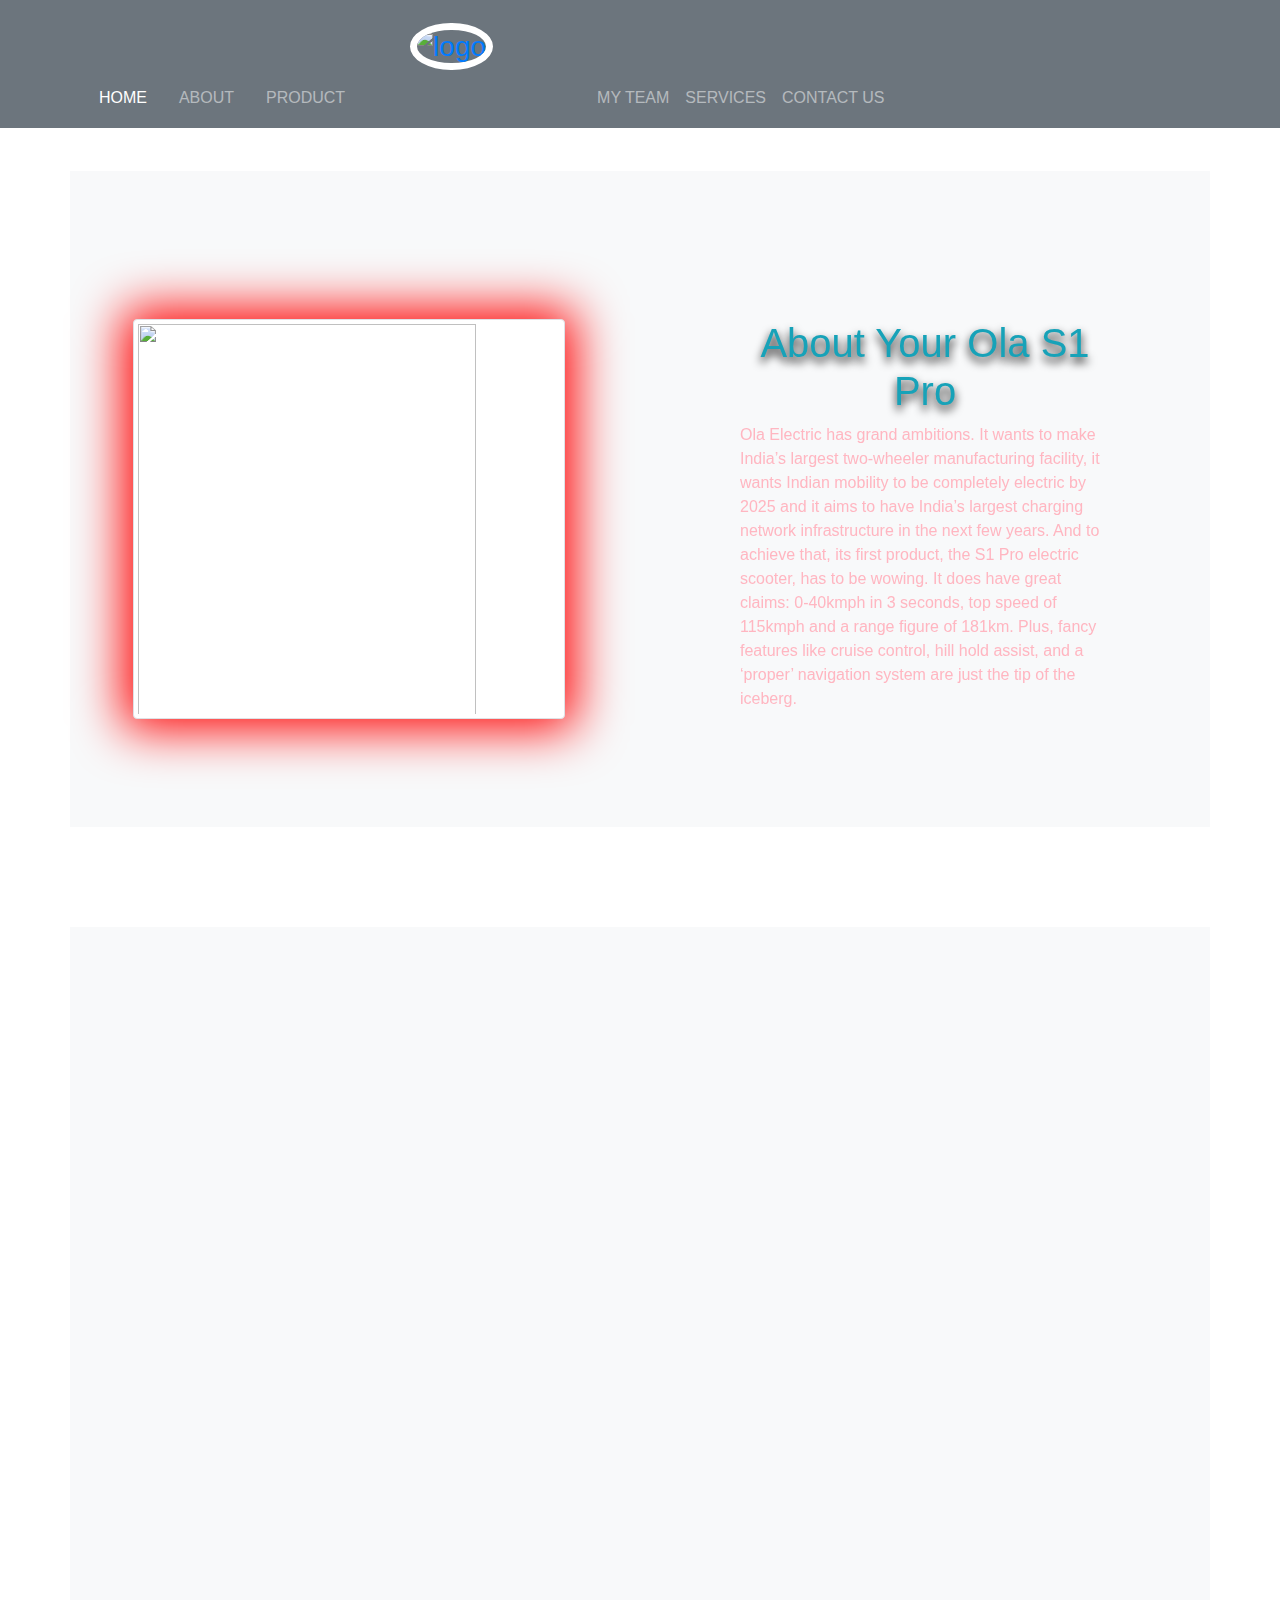
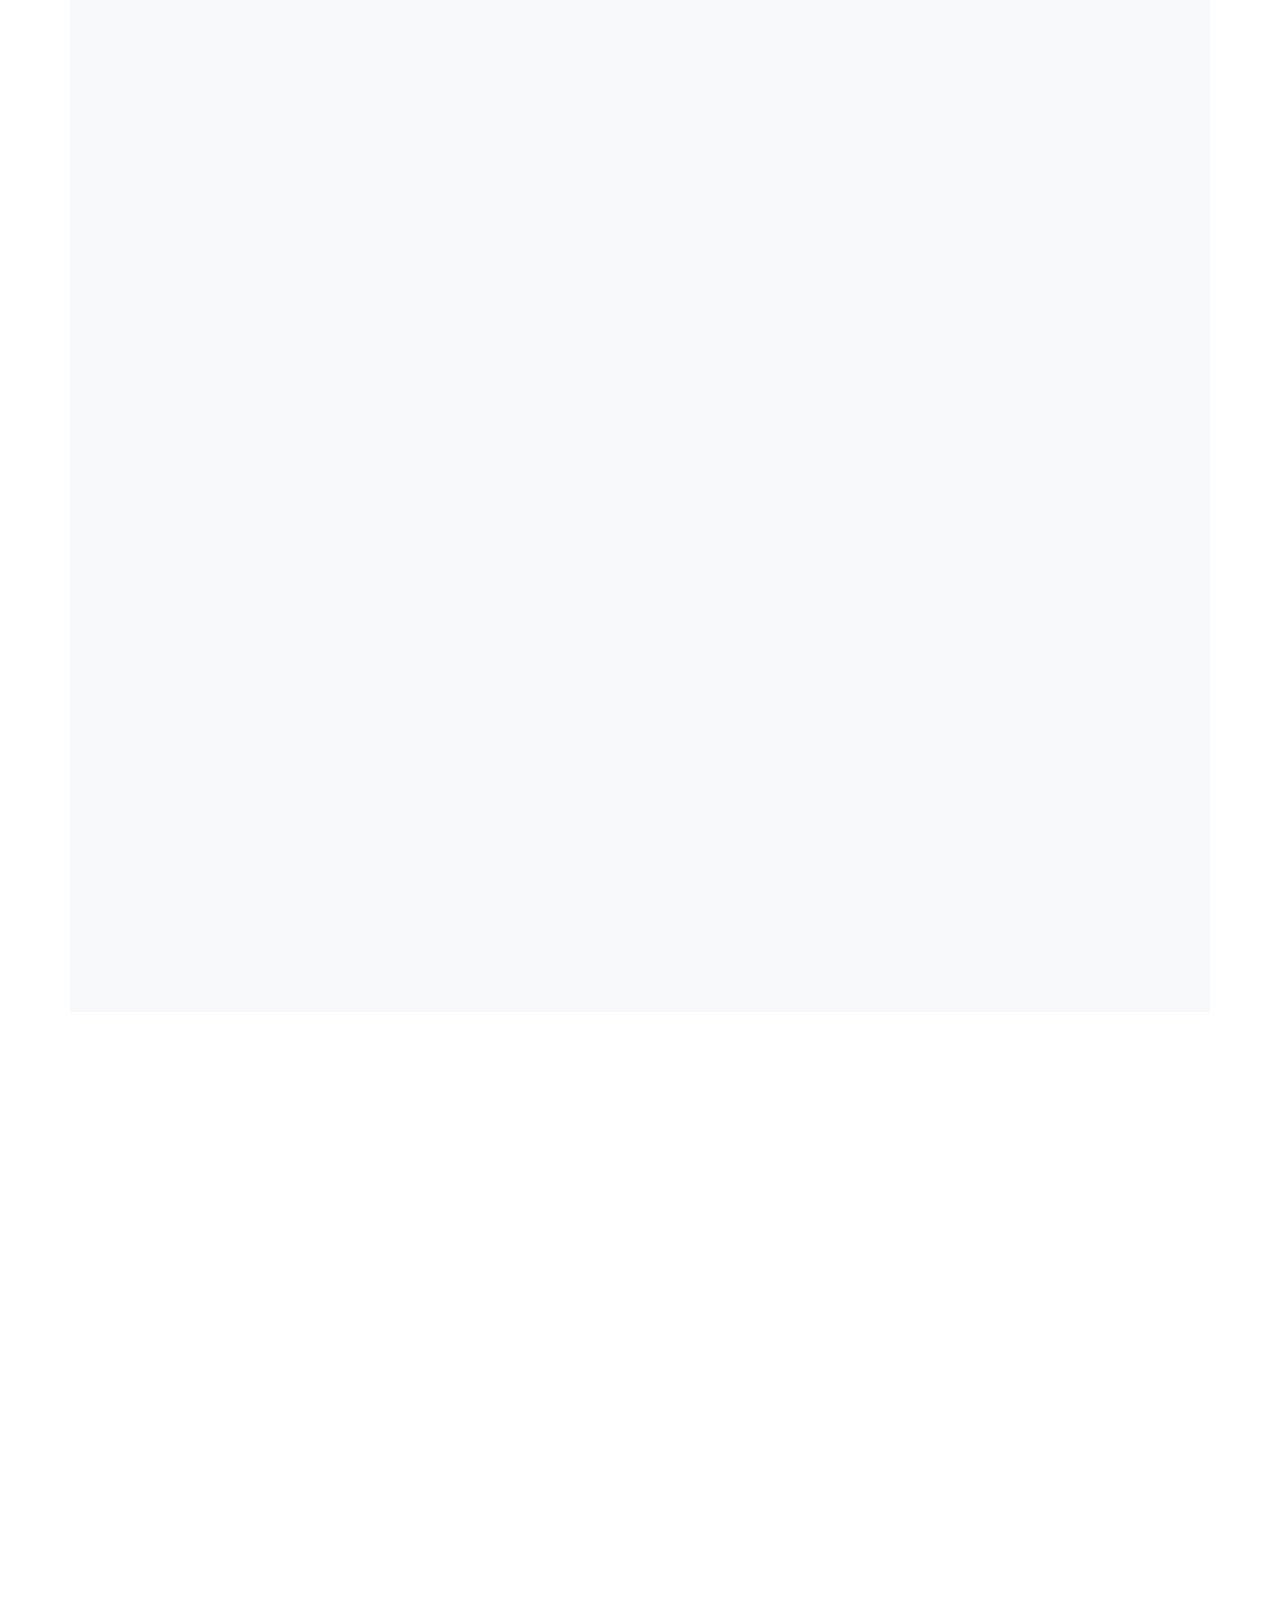
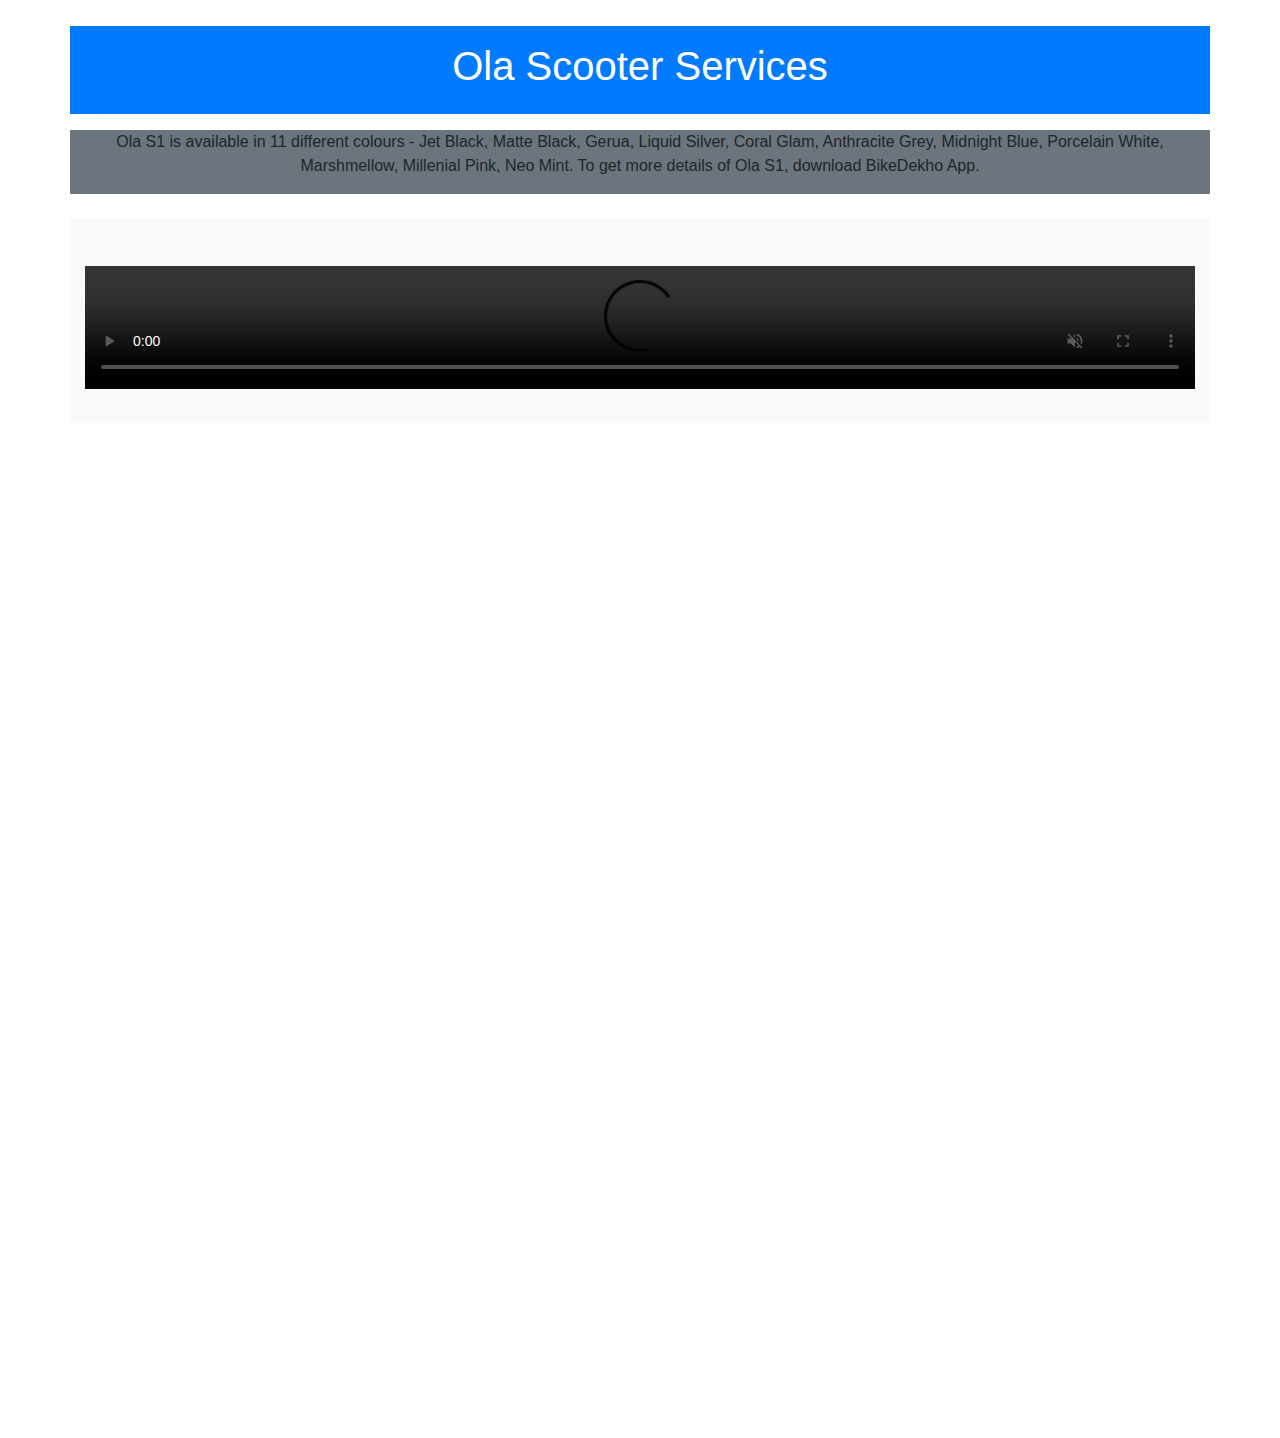
==== index.html @ 455360ea "Ola_Scooter" ====
<!DOCTYPE html>
<html lang="en">
<head>
  <meta charset="UTF-8">
  <meta http-equiv="X-UA-Compatible" content="IE=Edge">
  <meta name="viewport" content="width=device-width, initial-scale=1">

  <title>HTML</title>
  
  <!-- HTML -->
  

  <!-- Custom Styles -->
  <link rel="stylesheet" href="kapse.css">
         <link rel="stylesheet" href="https://cdn.jsdelivr.net/npm/bootstrap@4.6.2/dist/css/bootstrap.min.css">
         <script src="https://cdn.jsdelivr.net/npm/jquery@3.6.3/dist/jquery.slim.min.js"></script>
         <script src="https://cdn.jsdelivr.net/npm/popper.js@1.16.1/dist/umd/popper.min.js"></script>
         <script src="https://cdn.jsdelivr.net/npm/bootstrap@4.6.2/dist/js/bootstrap.bundle.min.js"></script>
  
         <link rel="stylesheet" type="text/css" href="style.css">
         <link rel="stylesheet" href="https://cdnjs.cloudflare.com/ajax/libs/font-awesome/4.7.0/css/font-awesome.min.css">
         <link rel='stylesheet' href='https://unpkg.com/aos@2.3.0/dist/aos.css'>
</head>

<body>
<!-- Navbar start desktop-->
<div class="row">
    <div class="col-md-12 col-12 d-md-block d-none">
    <section name="navbar" >
     
            <nav class="navbar navbar-expand-md bg-secondary navbar-dark fixed-top" data-aos="zoom-out">
              <!-- Brand 
              <a class="navbar-brand" href="home.html">
                <h3 class="text-primary"><a href="home.html"><img src="" alt=""></a></h3>
              </a>

              <!-- Toggler/collapsibe Button -->
              <button class="navbar-toggler" type="button" data-toggle="collapse" data-target="#collapsibleNavbar">
                <span class="navbar-toggler-icon"></span>
              </button>

              <!-- Navbar links -->
              <div class="collapse navbar-collapse" id="collapsibleNavbar">
                <ul class="navbar-nav "style="margin-left: 6%;margin-top:70px;">
                  <li class="nav-item ">
                    <a class="nav-link active" href="home.html">HOME</a>
                  </li>
                  <li class="nav-item ml-3">
                    <a class="nav-link " href="abou.html">ABOUT</a>
                  </li>
                  <li class="nav-item ml-3">
                    <a class="nav-link" href="product.html">PRODUCT</a>
                  </li>
               <!-- Brand -->
               <a class="navbar-brand" href="home.html">
                   <h3 class="text-primary logo_img"><a href="home.html"><img src="https://th.bing.com/th/id/OIP.A3USzWtb6RL1RuPDsQcbygAAAA?pid=ImgDet&rs=1" height="160px;" width="110%;" alt="logo" id="logo"></a></h3>
               </a>
                  <li class="nav-item ml-5">
                    <a class="nav-link ml-5 " href="my_team.html">MY TEAM</a>
                  </li>
                  <li class="nav-item">
                    <a class="nav-link" href="services.html">SERVICES</a>
                  </li>
                  <li class="nav-item">
                    <a class="nav-link" href="contact.html">CONTACT US</a>
                  </li>
                </ul>
                <!--<form class="form-inline " action="/action_page.php">
                    <input class="form-control mr-sm-2" type="text" placeholder="Search">
                    <button class="btn btn-success mt-2 d-block d-md-none" type="submit">Search</button>
                    <button class="btn btn-success d-md-block d-none" type="submit">Search</button>
                  </form>-->
                </div>
            </nav>  
        
    </section>
    </div>
    </div>
<!-- navbar End -->
<!-- Navbar start mobile-->
<div class="row">
    <div class="col-md-12 col-12 d-md-none d-block">
<section name="navbar">
    
    <nav class="navbar navbar-expand-md  navbar-dark bg-primary fixed-top" data-aos="zoom-in">
              
              <a class="navbar-brand" href="home.html">
                 <div class="logo_mobile"><div id="logo_bacg"></div>
                <img src="https://th.bing.com/th/id/OIP.A3USzWtb6RL1RuPDsQcbygAAAA?pid=ImgDet&rs=1" alt="" height="70px" width="150%" style="border-radius: 50%; border: 1px solid white;">
                 </div>
              </a>

        
              <button class="navbar-toggler" type="button" data-toggle="collapse" data-target="#collapsibleNavbar">
                <span class="navbar-toggler-icon"></span>
              </button>

              
              <div class="collapse navbar-collapse" id="collapsibleNavbar">
                <ul class="navbar-nav " style="margin-left: 40%;margin-top:70px; color: red;">
                  <li class="nav-item text-black">
                    <a class="nav-link active text-black" href="home.html">HOME</a>
                  </li>
                  <li class="nav-item">
                    <a class="nav-link " href="abou.html">ABOUT</a>
                  </li>
                  <li class="nav-item">
                    <a class="nav-link" href="product.html">PRODUCT</a>
                  </li>
                  <li class="nav-item">
                    <a class="nav-link" href="my_team.html">MY TEAM</a>
                  </li>
                  <li class="nav-item">
                    <a class="nav-link" href="services.html">SERVICES</a>
                  </li>
                  <li class="nav-item">
                    <a class="nav-link" href="contact.html">CONTACT US</a>
                  </li>
                </ul>
       </div>
    
</section>
</div>
</div>
<!--navbar End -->

<!-- carousel start -->
<div class="row bg-light mt-5">
<div class="col-md-12 col-12">
    <div id="demo" class="carousel slide" style="margin-top: 50px;" data-ride="carousel">
        <ul class="carousel-indicators">
            <li data-target="#demo" data-slide-to="0" class=""></li>
            <li data-target="#demo" data-slide-to="1"></li>
            <li data-target="#demo" data-slide-to="2"></li>
        </ul>
        <div class="carousel-inner mt-5">
            <div class="carousel-item active">
                <img src="https://techtrendspro.com/wp-content/uploads/2021/08/ola-electric-scooter-2048x1143.jpg" alt="Los Angeles" width="100%" height="500">
                <div class="carousel-caption">
                    <h5>OLA S1 PRO</h5>
                </div>
            </div>
            <div class="carousel-item">
                <img src="https://th.bing.com/th/id/OIP.hnUpxAZGJt9xfU6GxSwGMgHaEY?pid=ImgDet&w=612&h=362&rs=1" alt="Chicago" width="100%" height="500">
                <div class="carousel-caption">
                    <h5>OLA S2 PRO</h5>
                    
                </div>
            </div>
            <div class="carousel-item">
                <img src="https://i.pinimg.com/736x/f7/83/11/f78311f8e3e6cfda7d796b4318c686ff.jpg" alt="New York" width="100%" height="500">
                <div class="carousel-caption">
                    <h3>OLA S3 PRO</h3>
                 
                </div>
            </div>
        </div>
        <!--<a class="carousel-control-prev" href="#demo" data-slide="prev">
    <span class="carousel-control-prev-icon"></span>
  </a>
  <a class="carousel-control-next" href="#demo" data-slide="next">
    <span class="carousel-control-next-icon"></span>
  </a> -->
    </div>
</div>
</div>
<!-- carousel end -->
<!-- carousel start mobile
<section>
    <div class="carousel slide d-md-none d-block" data-ride="carousel">
        <ul class="carousel-indicators">
            <li data-target="#demo" data-slide-to="0" class=""></li>
            <li data-target="#demo" data-slide-to="1"></li>
            <li data-target="#demo" data-slide-to="2"></li>
        </ul>
        <div class="carousel-inner">
            <div class="carousel-item active">
                <img src="/images./images.jpeg" alt="Los Angeles" width="80%" height="300">
                <div class="carousel-caption">
                    <h3>OLA S1</h3>
                    
                </div>
            </div>
            <div class="carousel-item">
                <img src="/images./images (27).jpeg" alt="Chicago" width="80%" height="300">
                <div class="carousel-caption">
                    <h3>OLA S1 PRO Air</h3>
                    
                </div>
            </div>
            <div class="carousel-item">
                <img src="/images./images (26).jpeg" alt="ola s1 pro" width="80%" height="300">
                <div class="carousel-caption">
                    <h3>OLA S1 PRO</h3>
                 
                </div>
            </div>
        </div>
    </div>
</section>
</div>
<!-- carousel end -->

<!-- about start -->
<div class="container bg-light">
    <div class="row mt-5">
        <div class="col-md-6 col-12 mt-5" data-aos="fade-right">
            <img src="https://th.bing.com/th/id/OIP.L0IlPcNCE9iFIHGIUdX2iwHaE7?w=260&h=180&c=7&r=0&o=5&dpr=1.5&pid=1.7" height="100%" width="80%" id="a_img" class="ml-5 img-thumbnail rounded s2">
        </div>
        <div class="col-md-6 col-12 mt-5" style="padding: 100px;" data-aos="fade-left">
            <h1 class="text-center text-info all_txt1" id="my_about" data-aos="zoom-out">About Your Ola S1 Pro</h1>
            <p id="para1">Ola Electric has grand ambitions. It wants to make India’s largest two-wheeler manufacturing facility, it wants Indian mobility to be completely electric by 2025 and it aims to have India’s largest charging network infrastructure in the next few years. And to achieve that, its first product, the S1 Pro electric scooter, has to be wowing. It does have great claims: 0-40kmph in 3 seconds, top speed of 115kmph and a range figure of 181km. Plus, fancy features like cruise control, hill hold assist, and a ‘proper’ navigation system are just the tip of the iceberg. </p>
        </div>
    </div>
</div>
<!-- about end -->
<!-- video start 
<div class="container">
<div class="row mt-5 bg-light">
<div class="col-md-12 col-12 ">
    <video controls height="60%" width="100%"  muted loop="7">
    <iframe width="100%" height="100%" src="https://www.youtube.com/embed/uiSRCwM318c" title="YouTube video player" frameborder="0" allow="accelerometer; autoplay; clipboard-write; encrypted-media; gyroscope; picture-in-picture; web-share" allowfullscreen></iframe>
</video>
</div>
<div class="col-md-12 col-12 bg-light"><h2 class="text-center all_txt">Ola Electric Scooter Showrooms in Delhi</h2><br><br>
<p>
Ola Electric has 17 authorized dealers/showroom in Delhi. Check out the nearest Ola Electric dealer in Delhi. Locate 17 Ola Electric Showrooms in Delhi. BikeDekho connects you with authorized Ola Electric Showrooms and dealers in Delhi with their address and complete contact info. For more information on Ola Electric bikes/scooters price, offers, EMI options, and test drive contact the below mentioned dealers in Delhi. Click here for certified Ola Electric Service Centers in Delhi.</p></div>
</div>
</div>
video end -->

<!-- products start -->
<section>
    <div class="container bg-light" style="margin-top: 100px;">
     <div class="row ">
     <div class="col-md-12 col-12 bg-warning text-center all_txt1" data-aos="zoom-in">
         <h1>All Top Model Of Scooters</h1></div>
     <div class="col-md-3 col-6 mt-1" data-aos="flip-right">
        <div class="card mt-2" data-aos="flip-right">
            <img src="https://th.bing.com/th/id/OIP.oC5UU90UCAcdHS96d24gzAHaE8?w=269&h=180&c=7&r=0&o=5&dpr=1.5&pid=1.7" height="200px">
            <div class="card-body" style="height: 140px;">
                <p class="text-black"><h6 class="text-info">Ola s1</h6> ₹.99,990/--10% off</p>
            </div>
            <div class="card-footer text-center">
               <a href="order_form.html" style="text-decoration: none;"> <button class="btn btn-outline-denger">Order</button></a>
            </div>
        </div>
      </div>
     <div class="col-md-3 col-6 mt-1" data-aos="flip-right">
        <div class="card mt-2" data-aos="flip-right">
            <img src="https://th.bing.com/th?q=Ola+Electric+Scooter+HD+IMG&w=120&h=120&c=1&rs=1&qlt=90&cb=1&dpr=1.5&pid=InlineBlock&mkt=en-IN&cc=IN&setlang=en&adlt=moderate&t=1&mw=247" height="200px">
            <div class="card-body" style="height: 140px;">
                <p class="text-black"><h6 class="text-info">Ola s1 Pro</h6> ₹.1.25 lakh/- -10% off</p>
            </div>
            <div class="card-footer text-center">
               <a href="order_form.html" style="text-decoration: none;"> <button class="btn btn-outline-denger">Order</button></a>
            </div>
        </div>
      </div>
     <div class="col-md-3 col-6 mt-1" data-aos="flip-right">
        <div class="card mt-2" data-aos="flip-right">
            <img src="https://th.bing.com/th/id/OIP.LhG0u10GCsoTNYGD0b7vbQHaFj?w=223&h=180&c=7&r=0&o=5&dpr=1.5&pid=1.7" height="200px">
            <div class="card-body" style="height: 140px;">
                <p class="text-black"><h6 class="text-info">Ola s1 Air</h6> ₹.85,000/--10% off</p>
            </div>
            <div class="card-footer text-center">
               <a href="order_form.html" style="text-decoration: none;"> <button class="btn btn-outline-denger">Order</button></a>
            </div>
        </div>
      </div>
    <div class="col-md-3 col-6 mt-1" data-aos="flip-right">
        <div class="card mt-2" data-aos="flip-right">
            <img src="https://images.firstpost.com/wp-content/uploads/2021/07/ola-electric-scooter-to-be-home-delivered-from-day-1.jpg" height="200px">
            <div class="card-body" style="height: 140px;">
                <p class="text-black"><h6 class="text-info">Ola s1 Pro</h6> ₹.1,20,000/--10% off</p>
            </div>
            <div class="card-footer text-center">
               <a href="order_form.html" style="text-decoration: none;"> <button class="btn btn-outline-denger">Order</button></a>
            </div>
        </div>
      </div>
     </div>
 
 <!--all color products start-->
     <div class="row mt-1">
     <div class="col-md-12 col-12 bg-info text-center mt-4 all_txt1" data-aos="zoom-in">
         <h1>All Colors in Ola S1</h1></div>
     <div class="col-md-6 col-6 mt-3 color_img" data-aos="flip-right">
            <img src="https://images.firstpost.com/wp-content/uploads/2021/07/ola-electric-scooter-to-be-home-delivered-from-day-1.jpg" class="s1" width="100%">
            </div>
     <div class="col-md-3col-md-6 col-6 mt-3 " data-aos="flip-right">
         <img src="https://images.firstpost.com/wp-content/uploads/2021/07/ola-electric-scooter-to-be-sold-directly-to-buyers-will-be-home-delivered.jpg" class="s2" width="80%">
     </div>
      <div class="col-md-6 col-6 mt-3 " data-aos="flip-right">
          <img src="https://th.bing.com/th/id/OIP.VHJ59_tD_q4kmbQS0MfZAQHaEK?w=276&h=180&c=7&r=0&o=5&dpr=1.5&pid=1.7" class="s2" width="80%">
      </div>
     <div class="col-md-6 col-6 mt-3 color_img" data-aos="flip-right">
         <img src="https://th.bing.com/th/id/OIP.okpFKcWWPeanzll0jcXergHaEK?w=325&h=182&c=7&r=0&o=5&dpr=1.5&pid=1.7" class="s1" width="100%">
     </div>
     </div>
     
   
 <!--all color products end-->

 <!--all color products start-->
     <div class="row mt-4">
     <div class="col-md-12 col-12 bg-primary text-center mt-4 all_txt1" data-aos="zoom-in">
         <h1>Top Colors in Ola S1 Pro</h1></div>
     <div class="col-md-6 col-6 mt-3" data-aos="flip-right">
            <img src="https://th.bing.com/th/id/OIP.z317xRlFV7JVwyDhZ4HifQHaEL?w=259&h=180&c=7&r=0&o=5&dpr=1.5&pid=1.7" class="s1" width="100%">
            </div>
     <div class="col-md-6  col-6 mt-3 " data-aos="flip-right">
         <img src="https://paultan.org/image/2021/08/2021-Ola-S1-Electric-Scooter-19-BM-630x432.jpeg" class="s2" width="80%">
     </div>
      <div class="col-md-6 col-6 mt-3 " data-aos="flip-right">
          <img src="https://th.bing.com/th/id/OIP.uY9KLKUbl_8kM_0GT1fTuwHaE8?w=260&h=180&c=7&r=0&o=5&dpr=1.5&pid=1.7" class="s2" width="80%">
      </div>
     <div class="col-md-6 col-6 mt-3 " data-aos="flip-right">
         <img src="https://th.bing.com/th/id/OIP.tL6tXy5vD8iGui82LuPk5wHaE8?w=273&h=182&c=7&r=0&o=5&dpr=1.5&pid=1.7" class="s1" width="100%">
     </div>
     </div>
     </div>
   
 <!--all color products end-->
<!-- products end -->


<!-- my team desktop start-->
<section>
 <div class="container d-none d-md-block">
 <div class="row mt-5 ">
 <div class="col-md-12 col-12 bg-light" data-aos="zoom-out">
     <h1 class="bg-danger text-center p-3">MyTeam Members</h1>
 </div>  
 <div class="parr1" data-aos="zoom-in" style="border-radius: 30px;">
  <div id="my_team_img" class="mt-2">
      <img src="swap.jpg" alt="" id="sawant_img" height="70%" width="70%">
  </div>
  <div id="sawant_info">
  <h5 class="text-white text-center">Mr.Swapnil Wagh</h5>
  <p>
    Hi, my name is Swapnil Wagh, and I am currently pursuing a BBA (CA) from New Arts College Shevgaon. I am skilled at front-end technologies such as HTML, CSS, Bootstrap, Javascript, and Jquery.
  </p>
  </div>
 </div>
  <div class="parr1" data-aos="zoom-in" style="border-radius: 30px;">
      <div id="my_team_img" class="mt-2">
          <img src="kapse.jpg" alt="" id="sawant_img" height="70%" width="70%">
      </div>
      <div id="sawant_info">
          <h5 class="text-white text-center">Mr.Kapse Santosh</h5>
          <p>
            Hi, my name is Santosh KApse, and I am currently pursuing a BBA (CA) from New Arts College Shevgaon. I am skilled at front-end technologies such as HTML, CSS, Bootstrap, Javascript, and Jquery.          </p>
      </div>
  </div>
 </div>     
 </div>

</section>
<!-- my team end-->
<!-- my team mobile start-->
<section>
    <div class="container d-md-none d-block">
        <div class="row mt-5 ">
            <div class="col-md-12 col-12 bg-light"  data-aos="zoom-out">
                <h1 class="bg-danger text-center all_txt p-3">MyTeam Members</h1>
            </div>
            <div class="parr2" data-aos="zoom-in" style="border-radius: 30px;">
                <div id="my_team_img1" class="mt-2 mahesh_img">
                    <img src="swap.jpg" alt="" id="sawant_img1" height="70%" width="70%">
                </div>
                <div id="sawant_info1">
                    <h5 class="text-white text-center">Mr.sawant Mahesh</h5>
                    <p>
                        Hi, my name is Swapnil Wagh, and I am currently pursuing a BBA (CA) from New Arts College Shevgaon. I am skilled at front-end technologies such as HTML, CSS, Bootstrap, Javascript, and Jquery.
                    </p>
                </div>
            </div>
            <div class="parr2" data-aos="zoom-in" style="border-radius: 30px;">
                <div id="my_team_img1" class="mt-2 mahesh_img">
                    <img src="kapse.jpg" alt="" id="sawant_img1" height="70%" width="70%">
                </div>
                <div id="sawant_info1">
                    <h5 class="text-white text-center">Mr.Kapse santosh</h5>
                    <p>
                        Hi, my name is Santosh Kapse, and I am currently pursuing a BBA from New Arts College Shevgaon. I am skilled at front-end technology such as HTML, CSS, Bootstrap, Javascript, and Jquery.
                    </p>
                </div>
            </div>
        </div>
    </div>

</section>
<!-- my team end-->

<!-- services start-->
<section>
 <div class="container">
 <div class="row">
 <div class="col-md-12 col-12 mt-3 bg-primary">
    <h1 class="text-center text-white p-3">
        Ola Scooter Services</h1>
       </div>
       <div class="col-md-12 col-12 mt-3 bg-secondary text-center">
        <p>Ola S1 is available in 11 different colours - Jet Black, Matte Black, Gerua, Liquid Silver, Coral Glam, Anthracite Grey, Midnight Blue, Porcelain White, Marshmellow, Millenial Pink, Neo Mint. To get more details of Ola S1, download BikeDekho App.</p>
 </div>
 <div class="col-md-12 col-12 bg-light mt-4">
    <video controls height="60%" width="100%" autoplay muted loop="7" class="mt-5">
        <source src="https://cdn.olaelectric.com/ev-discovery-platform/video/largest_factory.mp4" type="video/mp4">
    </video> 
 </div>
    <div class="col-md-12 col-12 bg-secondary mt-4" data-aos="zoom-in" id="anim_2">
        <img src="https://th.bing.com/th/id/OIP.C0EjIjbkyhbHZCGfSh0TswHaD4?w=301&h=180&c=7&r=0&o=5&dpr=1.5&pid=1.7" alt="" height="100%" width="100%">
    </div>
   </div>
 </div>
 </div>
</section>
<!--services end-->


<!--contact start-->
<section>
    <div class="container">
        <div class="row  mt-3 p-3">
            <div class="col-md-12 bg-primary text-light text-center p-3 "data-aos="zoom-in">
                <h1>Contact Us</h1>
            </div>
            <div class="row">
                <div class="col-md-12 col-12"data-aos="zoom-in">
                    <!--<p  style="font-size:20px;font-weight: bold;color: blue;text-align:Center">
                        <i class="fa fa-star"></i><i class="fa fa-star"></i>Lorem ipsum dolor sit amet, consectetur adipisicing elit, sed do eiusmod
                    tempor incididunt ut labore et dolore magna aliqua. Ut enim ad minim veniam,
                    quis nostrud exercitation ullamco<i class="fa fa-star"></i><i class="fa fa-star"></i> </p>-->
                </div>
            </div>

            <div class="col-md-6  p-3 d-md-none d-block mt-4 bg-light"data-aos="fade-right"style="background-color: cyan;">
                        <form>
                        <div class="row">
                            <div class="col-md-6 mt-2">
                                <label>Customers Name:-</label><br>
                                <input type="text" name="" class="form-control">
                            </div> <br>
                            <div class="col-md-6 mt-2">
                                <label>Customers Email:-</label><br>
                                <input type="Email" name="" class="form-control">
                            </div>

                            <div class="col-md-12 mt-2">
                                <label>Customers contact:-</label>
                                <input type="number" name="" class="form-control">
                            </div>

                            <div class="col-md-12 mt-2">
                                <label>Customers Message:-</label>
                                <textarea class="form-control"placeholder="Enter your massage/complent"></textarea>
                            </div>

                            <div class="col-md-12 text-center mt-3">
                                <button class="btn btn-outline-info btn-lg">Save</button>
                            </div>
                        </div>
                    </form>
            </div>

            <div class="col-md-6 p-3 mt-4 bg-info"data-aos="fade-right">
                <div class="row">

                    <div class="col-md-3 col-3 mt-3 ">
                        <span  class="location_span">
                            <i class="  fa fa-address-card "  class="location_contact" style="font-size:40px;margin-left: 10px;margin-top: 5px; color: white;">
                            </i>
                        </span>
                    </div>
                    <div class="col-md-9  col-9 mt-3">
                        <h3 class="text-white">Location</h3>
                        <span style="color:cyan;">Mharashtra ,Shevgaon</span>
                    </div>


                    <div class="col-md-3 col-3 mt-3 ">
                        <span  class="location_span">
                            <i class="  fa fa-address-card "  class="location_contact" style="font-size:40px;margin-left: 10px;margin-top: 5px; color: white;">
                            </i>
                        </span>
                    </div>
                    <div class="col-md-9 col-9 mt-3">
                        <h3 class="text-white">Email</h3>
                        <span style="color:cyan;">Swapnil@gmail.com<br>/santosh@gmail.com</span>
                    </div>


                    <div class="col-md-3 col-3  mt-3 ">
                        <span  class="location_span">
                            <i class="  fa fa-address-card "  class="location_contact" style="font-size:40px;margin-left: 10px;margin-top: 5px; color: white;">
                            </i>
                        </span>
                    </div>
                    <div class="col-md-9 col-9 mt-3">
                        <h3 class="text-white">Call</h3>
                        <span style="color:cyan;">Call or Whatsapp:<br>
                        9834595230/8265060125</span>
                    </div>

                </div>
            </div>
            <div class="col-md-6 bg-warning p-3 mt-4 d-md-block d-none bg-light"data-aos="fade-left">
                        <form>
                        <div class="row">
                            <div class="col-md-12 mt-2">
                                <label>Customers Name:-</label><br>
                                <input type="text" name="" class="form-control">
                            </div>
                            <div class="col-md-12 mt-2">
                                <label>Customers Email:-</label><br>
                                <input type="Email" name="" class="form-control">
                            </div>

                            <div class="col-md-12 mt-2">
                                <label>Customer Contact:-</label>
                                <input type="number" name="" class="form-control">
                            </div>

                            <div class="col-md-12 mt-2">
                                <label>Customer Message:-</label>
                                <textarea class="form-control" placeholder="Enter your massage or complents"></textarea>
                            </div>

                            <div class="col-md-12 text-center mt-3">
                                <button class="btn btn-outline-info btn-lg">Save</button>
                            </div>
                        </div>
                    </form>
            </div>
        </div>
    </div>
</section>
<!--contact end-->

<!--footer start-->
<div class="container mt-4">
<div class="row">
 <div class="col-md-12 col-12 bg-dark " data-aos="zoom-out">
 <div class="foot foot1">
                <h4 class=" text-info mt-5">Our Social Networks</h4><br>

<a href="https://m.facebook.com/Ola-Electric-104817894981469"><span class="fa fa-facebook text-info" style="font-size:30px;margin-left: 10px;"></span></a>
                <a href="https://www.instagram.com/olaelectric/"><span class="fa fa-instagram text-info " style="font-size:30px;margin-left: 10px;"></span></a>
                <a href="https://twitter.com/OlaElectric"><span class="fa fa-twitter text-info" style="font-size:30px;margin-left: 10px;"></span></a>
                <a href="https://youtube.com/@OlaElectric"><span class="fa fa-youtube text-info d-none d-md-block" style="font-size:30px;margin-left: 10px;"></span>
                  </a>
                <a href="https://youtube.com/@OlaElectric"><span class="fa fa-youtube text-info d-block d-md-none mt-4" style="font-size:30px;margin-left: 10px;"></span>
                </a>
        </div>
 <div class="foot foot2"><a href="https://olaelectric.com/" style="color: white;"><img src="https://th.bing.com/th?id=OIP.noy0DvhCdxHX78PbRCW7xAHaEK&w=333&h=187&c=8&rs=1&qlt=90&o=6&dpr=1.5&pid=3.1&rm=2" alt="" height="100%" width="80%"></a></div>
 <div class="foot foot3"><img src="https://img.indianautosblog.com/2021/08/02/ola-electric-scooter-blue-right-side-e6c0.jpg" id="foot_img" height="80%" width="90%"></div>
 </div>
</div>
</div>
<!--footer end-->
<script src='https://unpkg.com/aos@2.3.0/dist/aos.js'></script>
<script id="rendered-js" >
AOS.init({
  duration: 1200 });
//# sourceURL=pen.js
    </script>
    <br><br>

</body>
</html>
---- kapse.css ----
body {
    font-size: 15pt;
    background-image: url(/my_img/images5.jpeg);
    background-repeat:no-repeat;
    background-size:cover;
}
#logo{
    margin-left: 25px;
    margin-top: -100px;
    border-radius: 50%;
    border: 7px solid white;
    
}
#frant_img{
    height: 500px;
    width: 100%;
}
#logo1{
    margin-right: 500px;
    margin-top: -10px;
    border-radius: 50%;
    border: 7px solid white;

}
#para1{
    color: lightpink;
}
#a_img{
    margin-top: 100px;
    height: 400px;
}
.s1{
    box-shadow: 0px 0px 30px 10px black;
    margin: 20px;
    border-top-left-radius: 50px;
    border-bottom-right-radius: 50px;
    border: 4px solid white;
    height: 200px;
}
.s2 {
    box-shadow: 0px 0px 50px 10px red;
    margin: 40px;
    margin-top: 40px;
    border-top-left-radius: 50px;
    border-bottom-right-radius: 50px;
    border: 2px groove silver;
    height: 150px;
}
.all_txt{
    text-shadow: 0px 5px 10px white;
   font-size: 40px;
   color: red;
   background-color: pink;
}
.all_txt1 {
    text-shadow: 0px 5px 10px black;
    color: white;
    font-size: 40px;
}
#my_team_img{
    height: 250px;
    width: 200px;
    float: left;
    margin: 20px;
    background-color: rgba(255, 0, 0, 0.5);
    border-bottom-left-radius: 50%;
    border-bottom-right-radius: 50%;
}
#sawant_img{
    border-radius: 50%;
    margin-top: 90px;
    
    border: 3px solid white;
}
#sawant_info{
    margin-top: 220px;
    
}
.parr1{
    width: 42%; 
    text-align: center;
    background-color: orange;
    margin: 27px;
    padding: 10px;
}
#my_team_img1{
    height: 250px;
    width: 200px;
    float: left;
    margin: 20px;
    background-color: rgba(255, 0, 0, 0.5);
    border-bottom-left-radius: 50%;
    border-bottom-right-radius: 50%;
    box-shadow: 0px 0px 10px orange;
}
#sawant_img1{
    border-radius: 50%;
    margin-top: 90px;
    
    border: 3px solid white;
}
#sawant_info1{
    margin-top: 220px;

}
.parr2{
    width: 90%; 
    text-align: center;
    background-color: lightskyblue;
    margin: 40px;
   box-shadow: 0px 0px 30px orange;
}
.color_img img{
    animation-name: image_c;
    animation-duration: 10s;
    animation-iteration-count: infinite;
    animation-timing-function: linear;
}
@keyframes image_c{
    0%{transform: scaleX(1); }
    40%{transform: scaleX(1);}
    50%{transform: scaleX(-1);}
    90%{transform: scaleX(-1);}
    100%{transform: scaleX(1);}
}
/*.logo_img img{
    animation-name: logo_img;
    animation-duration: 10s;
    animation-iteration-count: infinite;
    animation-timing-function: linear;
}
@keyframes logo_img{
    0%{transform: rotate(0deg);}
    20%{transform: rotate(72deg);}
    40%{transform: rotate(144deg);}
    60%{transform: rotate(216deg);}
    80%{transform: rotate(288deg);}
    100%{transform: rotate(360deg);}
}*/
.mahesh_img img {
    animation-name: mahesh_img;
    animation-duration: 10s;
    animation-iteration-count: infinite;
    animation-timing-function: linear;
}
@keyframes mahesh_img{
    0%{transform: scalex(1);}
    40%{transform: scalex(1);}
    50%{transform: scalex(-1);}
    90%{transform: scalex(-1);}
    100%{transform: scalex(1);}
}
/*.logo_mobile{
    width: 100%;
    
    animation-name: logo_mob1;
    animation-duration: 10s;
    animation-iteration-count: infinite;
    animation-timing-function: linear;
}
#logo_bacg{
    height: 2px;
    width: 100%;
    
    border-radius: 50%;
    animation-name: logo_mob;
    animation-duration: 10s;
    animation-iteration-count: infinite;
    animation-timing-function: linear; 
}
@keyframes logo_mob1{
    0%{transform: rotate(0deg);}
    20%{transform: rotate(72deg);}
    40%{transform: rotate(144deg);}
    60%{transform: rotate(216deg);}
    80%{transform: rotate(288deg);}
    100%{transform: rotate(360deg);}
}
#anim_1{
    position: absolute;
    animation-duration: 10s;
    left: -100px;
    top: 5500px;
    height: 200px;
    width: 100%;
    animation-name: anim_1;
    animation-duration: 10s;
    animation-iteration-count: infinite;
    animation-timing-function: linear;
}
@keyframes anim_1{
    0%{left: -200px;}
    20%{left: 10px;}
    40%{left: 50px;}
    60%{left: 100px;}
    80%{left: 100px;}
    100%{left: 50px;}
}*/
#anim_2{
    transform: scaleX(-1);
}
#anim_2:hover {
    transform: scaleX(1);
}
#foot_img{ 
    margin: 30px;
    transform: scaleX(1);
}
.foot{
    height: 300px;
    width: 33%;
    
    text-align: center;
    float: left;
    position: relative;
    background-color: black;
    animation-name: footer;
    animation-duration: 5s;
    animation-iteration-count: infinite;
    animation-timing-function: linear;
}
/*.foot1{
    margin-left: -600px;
}
.foot2{
    margin-left: -350px;
}
.foot3{
    margin-left: -50px;
}

@keyframes footer{
    0%{left:-50%; }
    25%{left: 20%;}
    50%{left: 50%;}
    75%{left: 65%;}
    100%{left: 80%;}
    50%{left: 500px;}
    60%{left: 600px;}
    70%{left: 700px;}
    80%{left: 800px;}
    90%{left: 900px;}
}*/
.lab label{
    color: black;
}
#r1 #r2{
    color: white;
}
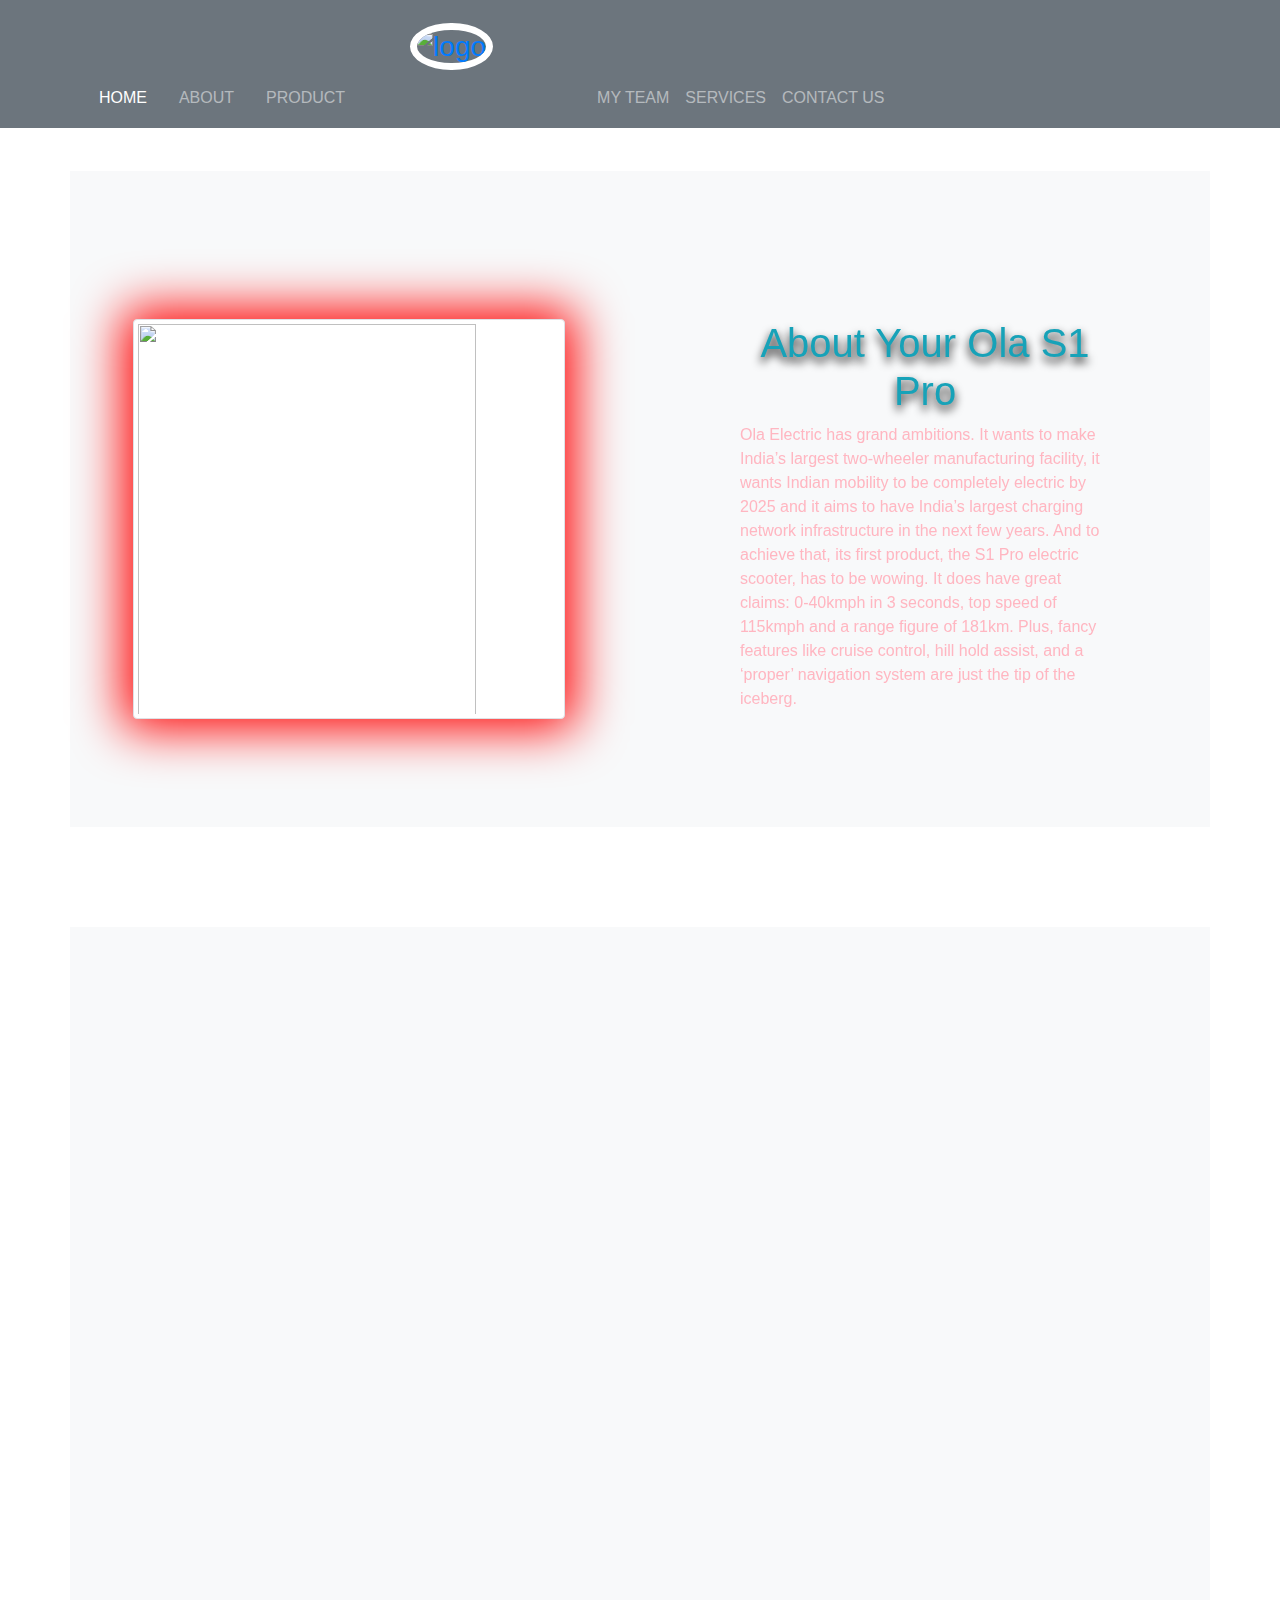
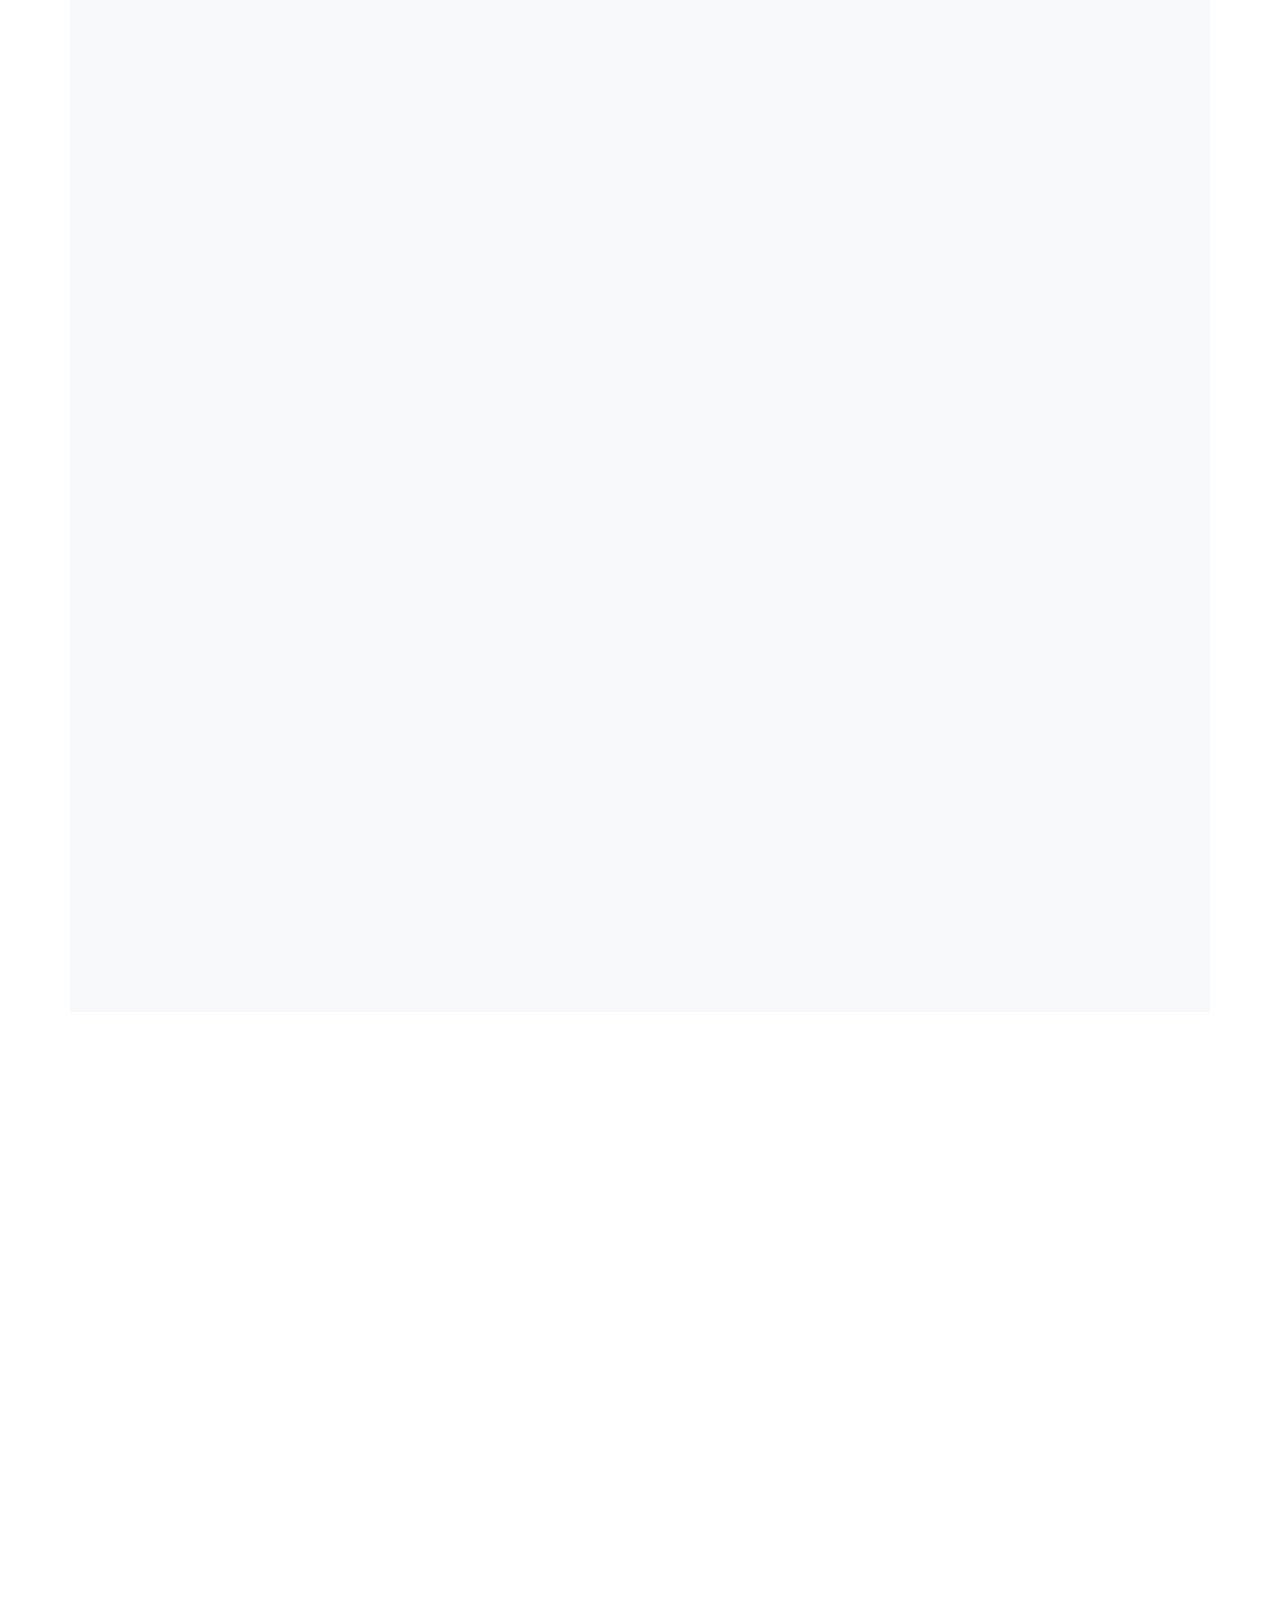
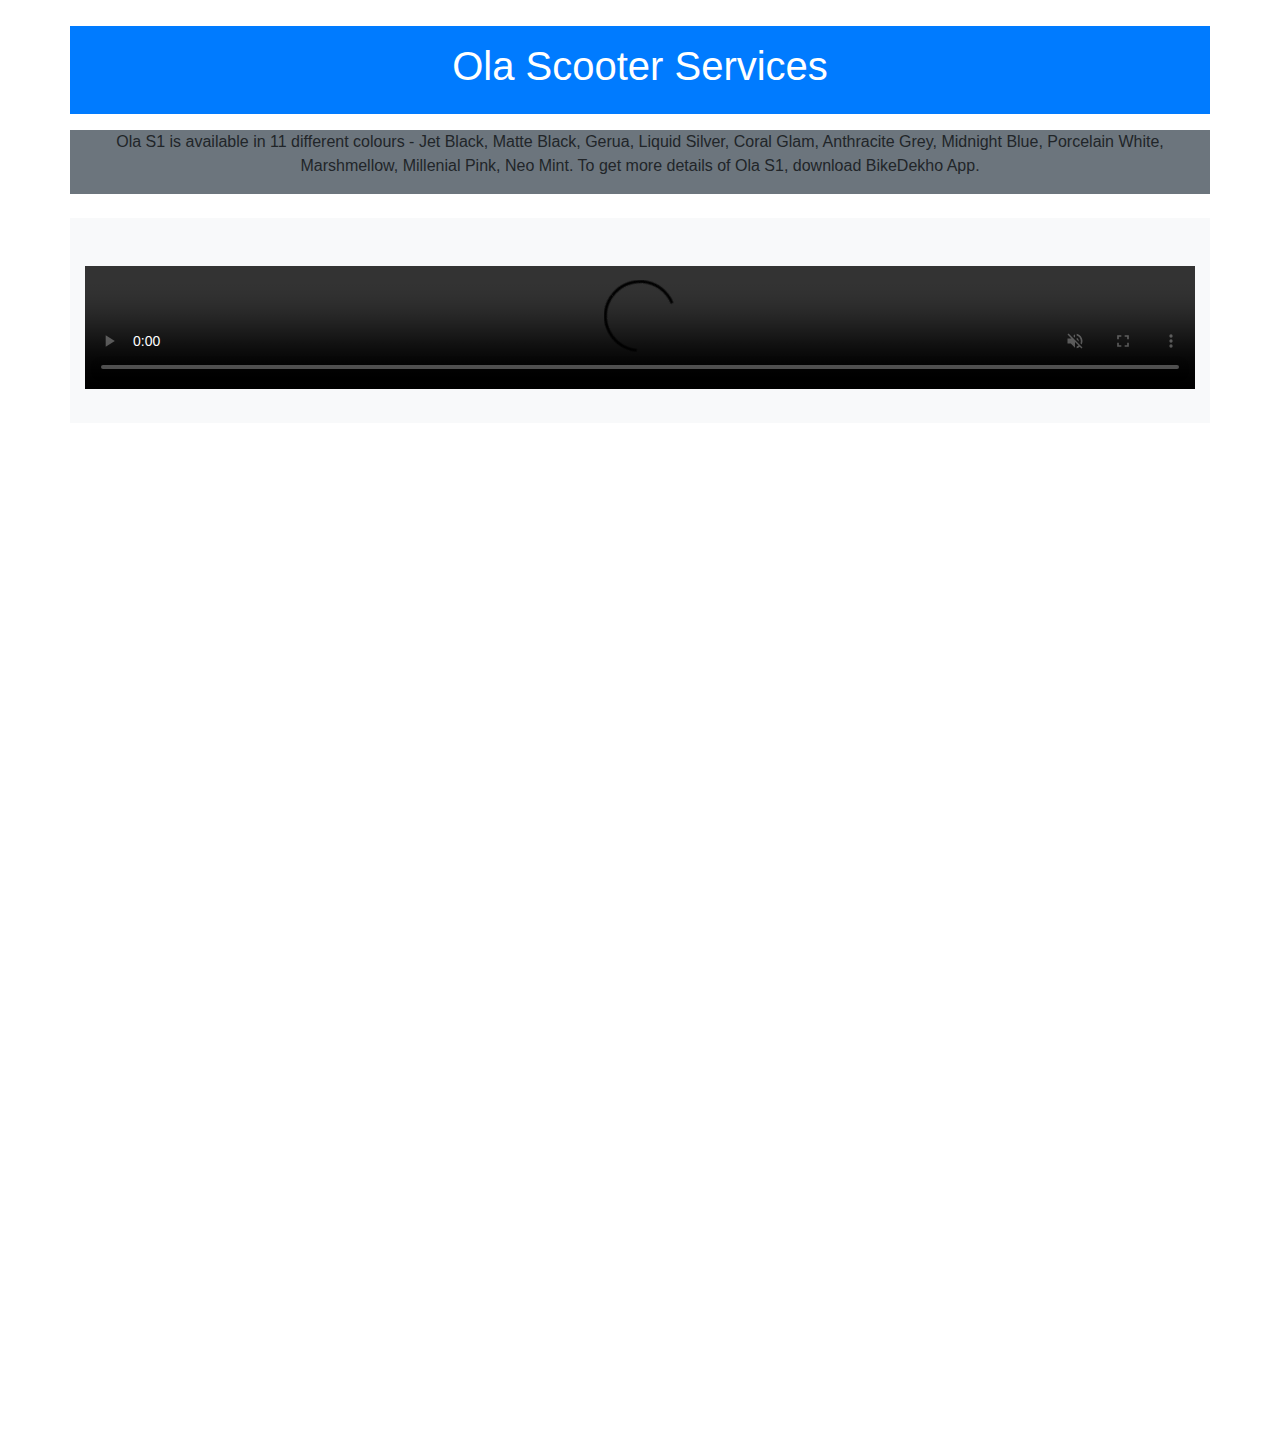
==== commit c74a2607: "Update index.html" ====
--- a/index.html
+++ b/index.html
@@ -370,7 +370,7 @@
                     <img src="swap.jpg" alt="" id="sawant_img1" height="70%" width="70%">
                 </div>
                 <div id="sawant_info1">
-                    <h5 class="text-white text-center">Mr.sawant Mahesh</h5>
+                    <h5 class="text-white text-center">Mr.Swapnil Wagh</h5>
                     <p>
                         Hi, my name is Swapnil Wagh, and I am currently pursuing a BBA (CA) from New Arts College Shevgaon. I am skilled at front-end technologies such as HTML, CSS, Bootstrap, Javascript, and Jquery.
                     </p>
@@ -568,4 +568,4 @@
     <br><br>
 
 </body>
-</html>+</html>
